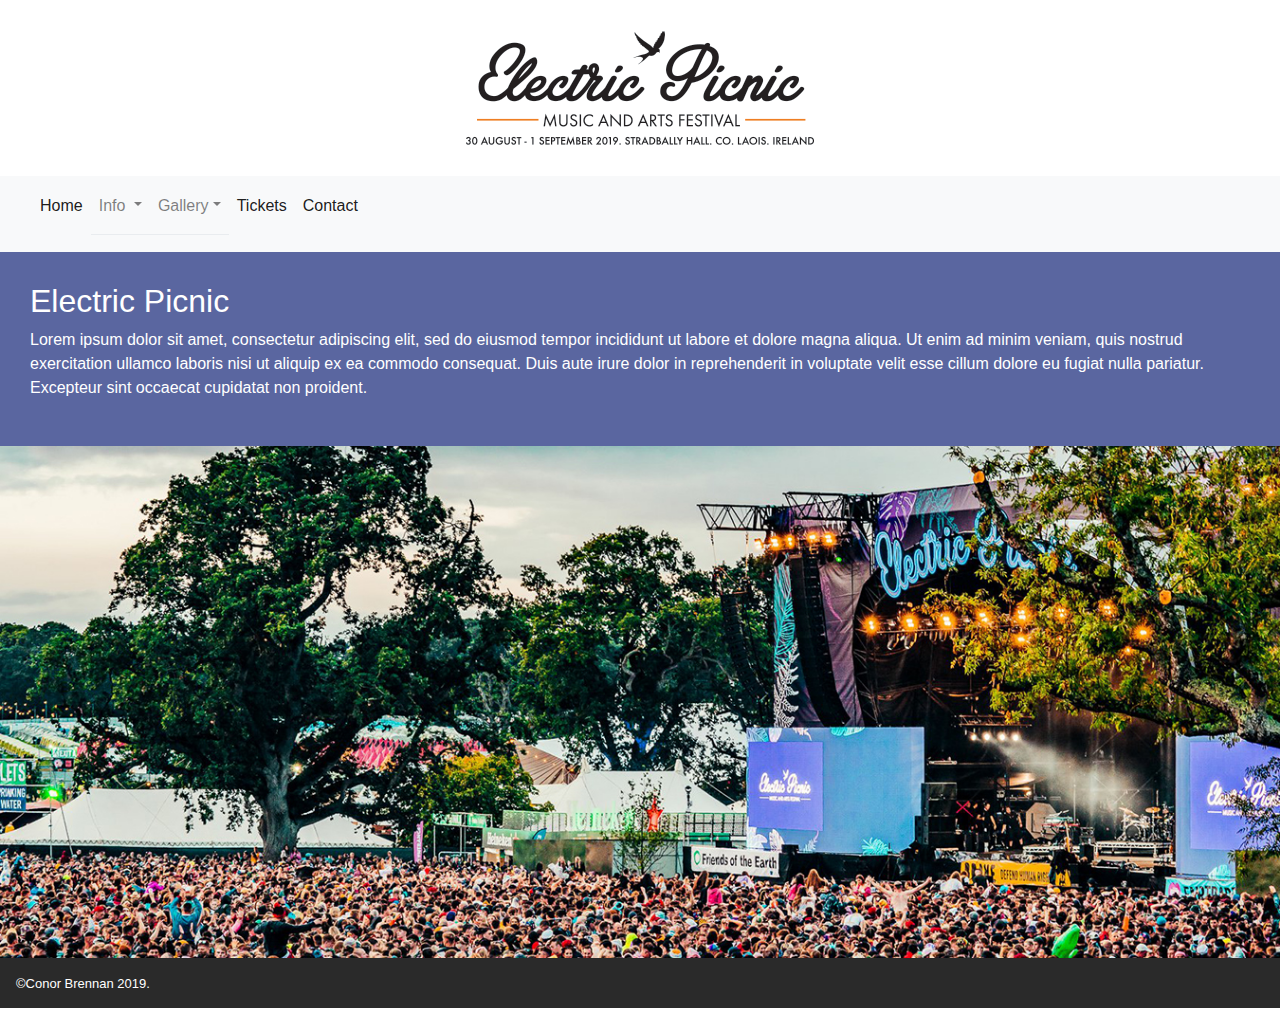
==== index.html @ 8f72f69b "Add files via upload" ====
<!doctype html>
<html>
<head>
<meta charset="utf-8">
<meta http-equiv="X-UA-Compatible" content="IE=edge">
<meta name="viewport" content="width=device-width, initial-scale=1.0">
<title>Home</title>
<link href="css/bootstrap-4.0.0.css" rel="stylesheet" type="text/css">
<link href="css/style.css" rel="stylesheet" type="text/css">
<!--The following script tag downloads a font from the Adobe Edge Web Fonts server for use within the web page. We recommend that you do not modify it.-->
<script>var __adobewebfontsappname__="dreamweaver"</script>
<script src="http://use.edgefonts.net/actor:n4:default;alfa-slab-one:n4:default.js" type="text/javascript"></script>
</head>

<body>
<header><img src="images/Logo.png" width="350" height="116" alt="Electric Picnic Logo"/></header>

<nav class="navbar navbar-expand-lg navbar-light bg-light"> <a class="navbar-brand" href="#"></a>
  <button class="navbar-toggler" type="button" data-toggle="collapse" data-target="#navbarSupportedContent2" aria-controls="navbarSupportedContent2" aria-expanded="false" aria-label="Toggle navigation"> <span class="navbar-toggler-icon"></span> </button>
  <div class="collapse navbar-collapse" id="navbarSupportedContent2">
    <ul class="navbar-nav mr-auto">
      <li class="nav-item active"> <a class="nav-link" href="index.html">Home <span class="sr-only">(current)</span></a> </li>
      <li class="nav-item"> </li>
      <li class="nav-item dropdown"> <a class="nav-link dropdown-toggle" href="#" id="navbarDropdown1" role="button" data-toggle="dropdown" aria-haspopup="true" aria-expanded="false"> Info </a>
		     <div class="dropdown-divider"></div>
        <div class="dropdown-menu" aria-labelledby="navbarDropdown1"> <a class="dropdown-item" href="lineup.html">Line Up</a> <a class="dropdown-item" href="news.html">News</a>
          <a class="dropdown-item" href="history.html">History</a> </div>
      </li>
      
		<li class="nav-item dropdown"> <a class="nav-link dropdown-toggle" href="#" id="navbarDropdown2" role="button" data-toggle="dropdown" aria-haspopup="true" aria-expanded="false"> Gallery</a>
		     <div class="dropdown-divider"></div>
        <div class="dropdown-menu" aria-labelledby="navbarDropdown1"> <a class="dropdown-item" href="photos.html">Photos</a> <a class="dropdown-item" href="videos.html">Videos</a></div>
      </li>
		<li class="nav-item active"> <a class="nav-link" href="tickets.html">Tickets <span class="sr-only">(current)</span></a> </li>
		<li class="nav-item active"> <a class="nav-link" href="contact.html">Contact <span class="sr-only">(current)</span></a> </li>
    </ul>
    <form class="form-inline my-2 my-lg-0">
</form>
  </div>
</nav>

<section id="section-1">
<h2>Electric Picnic</h2>	
<p>Lorem ipsum dolor sit amet, consectetur adipiscing elit, sed do eiusmod tempor incididunt ut labore et dolore magna aliqua. Ut enim ad minim veniam, quis nostrud exercitation ullamco laboris nisi ut aliquip ex ea commodo consequat. Duis aute irure dolor in reprehenderit in voluptate velit esse cillum dolore eu fugiat nulla pariatur. Excepteur sint occaecat cupidatat non proident.</p>
</section>
	
<div id="slider" >
<figure>
<img src="images/slider1.jpg" alt="image">
<img src="images/slider2.jpg" alt="image">
<img src="images/slider3.jpg" alt="image">
<img src="images/slider1.jpg" alt="image">
<img src="images/slider3.jpg" alt="image">
</figure>	
</div>
	
	
	
	
	
	
	
	
	
	
	
	
	
<footer>©Conor Brennan 2019.</footer>
<script src="js/jquery-3.2.1.min.js"></script>
<script src="js/popper.min.js"></script>
<script src="js/bootstrap-4.0.0.js"></script>
</body>
</html>
---- css/style.css ----
@charset "utf-8";

footer {
    font-size: small;
    text-align: left;
    clear: both;
    position: relative;
    left: 0;
    bottom: 0;
    height: 50px;
    width: 100%;
    color: white;
	background-color: #2a2a2a;
    padding-right: 16px;
    padding-left: 16px;
    padding-bottom: 0.01em;
    line-height: 4.0;
}

header {
    text-align: center;
    margin-top: 30px;
	margin-bottom: 30px;
}


@media (max-width: 650px){

header {
    margin-top: 30px;
}

}







.parent {
  display: flex;
  align-items: center;
  justify-content: center;
  flex-wrap: wrap;
  margin-left: -10px;
}

.parent .child {
  display: flex;
  align-items: stretch;
  width: 600px;
  height: 400px;
  padding: 5px;
  background-color: orange;
  margin-top: 10px;
  margin-left: 10px;
}

.child img {
  width: 100%;
  height: auto;
}

@media (max-width: 650px) {
  .parent .child {
    width: 100%;
    height: auto;
    display: block;
  }
}





.iframe-container{
  position: relative;
  width: 100%;
  padding-bottom: 56.25%; 
  height: 0;
}
.iframe-container iframe{
  position: absolute;
  top:0;
  left: 0;
  width: 100%;
  height: 100%;
}







#section-1{
  padding:30px;
  background:#5a66a0;
  color:#fff;
  text-align:left;
}

#section-2{
  padding:30px;
  background:#f4f4f4;
  text-align:center;
}






@keyframes slider {

0% {
	left: 0;
}

20% {
	left: 0;
}

25% {
	left: -100%;
}

45% {
    left: -100%;

}

50% {
		left: -200%;

}

70% {
	left: -200%;
}

75% {
	left: -300%;
}

95% {
	left: -300%;
}

100% {
	left: -400%;

}

}

#slider {
	overflow: hidden;
}

#slider figure img {
	width: 20%;
	float: left;
}

#slider figure {
	position: relative;
	width: 500%;
	margin: 0;
	left: 0;
	text-align: left;
	font-size: 0;
	animation: 20s slider infinite; 

}


form {
padding: 30px;	
	
}

.box1{
	position:relative;
	border: 5px solid orange; 
	padding: 25px;
	margin: 25px;
	background-color: #2a2a2a; 
	color: white;; 
	color: white;
	display: block;
	margin-left: auto;
	margin-right: auto;
	width: 70%;
}
	
.box2{
	position:relative;
	border: 5px solid orange; 
	padding: 25px;
	margin: 25px;
	background-color: #2a2a2a; 
	color: white;; 
	color: white;
	display: block;
	margin-left: auto;
	margin-right: auto;
	width: 70%;
}
	
.box3{
	position:relative;
	border: 5px solid orange; 
	padding: 25px;
	margin: 25px;
	background-color: #2a2a2a; 
	color: white;
	display: block;
	margin-left: auto;
	margin-right: auto;
	width: 70%;
}
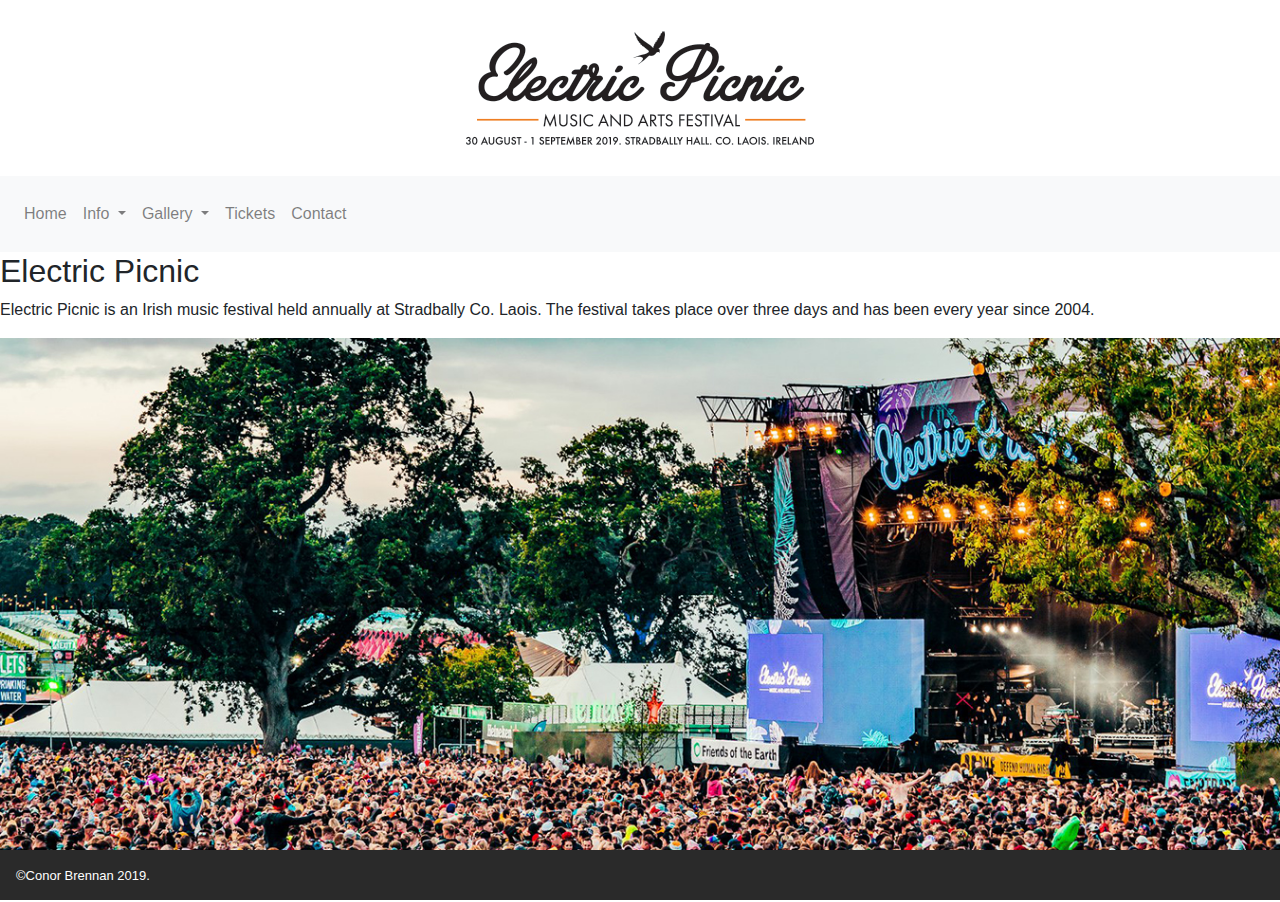
==== commit beb6fb33: "Add files via upload" ====
--- a/index.html
+++ b/index.html
@@ -1,5 +1,5 @@
 <!doctype html>
-<html>
+<html lang="en">
 <head>
 <meta charset="utf-8">
 <meta http-equiv="X-UA-Compatible" content="IE=edge">
@@ -9,39 +9,39 @@
 <link href="css/style.css" rel="stylesheet" type="text/css">
 <!--The following script tag downloads a font from the Adobe Edge Web Fonts server for use within the web page. We recommend that you do not modify it.-->
 <script>var __adobewebfontsappname__="dreamweaver"</script>
-<script src="http://use.edgefonts.net/actor:n4:default;alfa-slab-one:n4:default.js" type="text/javascript"></script>
 </head>
 
+	
 <body>
-<header><img src="images/Logo.png" width="350" height="116" alt="Electric Picnic Logo"/></header>
+<header><a href="index.html"><img src="images/Logo.png" width="350" height="116" alt="Electric Picnic Logo"/></a></header>
 
-<nav class="navbar navbar-expand-lg navbar-light bg-light"> <a class="navbar-brand" href="#"></a>
-  <button class="navbar-toggler" type="button" data-toggle="collapse" data-target="#navbarSupportedContent2" aria-controls="navbarSupportedContent2" aria-expanded="false" aria-label="Toggle navigation"> <span class="navbar-toggler-icon"></span> </button>
-  <div class="collapse navbar-collapse" id="navbarSupportedContent2">
+<nav class="navbar navbar-expand-lg navbar-light bg-light">
+<button class="navbar-toggler" type="button" data-toggle="collapse" data-target="#navbarSupportedContent1" aria-controls="navbarSupportedContent1" aria-expanded="false" aria-label="Toggle navigation"> <span class="navbar-toggler-icon"></span> </button>
+  <div class="collapse navbar-collapse" id="navbarSupportedContent1">
     <ul class="navbar-nav mr-auto">
-      <li class="nav-item active"> <a class="nav-link" href="index.html">Home <span class="sr-only">(current)</span></a> </li>
-      <li class="nav-item"> </li>
+      <li class="nav-item active"></li>
+		<li><a class="nav-link" href="index.html">Home <span class="sr-only"></span></a></li>
       <li class="nav-item dropdown"> <a class="nav-link dropdown-toggle" href="#" id="navbarDropdown1" role="button" data-toggle="dropdown" aria-haspopup="true" aria-expanded="false"> Info </a>
-		     <div class="dropdown-divider"></div>
-        <div class="dropdown-menu" aria-labelledby="navbarDropdown1"> <a class="dropdown-item" href="lineup.html">Line Up</a> <a class="dropdown-item" href="news.html">News</a>
-          <a class="dropdown-item" href="history.html">History</a> </div>
-      </li>
-      
-		<li class="nav-item dropdown"> <a class="nav-link dropdown-toggle" href="#" id="navbarDropdown2" role="button" data-toggle="dropdown" aria-haspopup="true" aria-expanded="false"> Gallery</a>
-		     <div class="dropdown-divider"></div>
-        <div class="dropdown-menu" aria-labelledby="navbarDropdown1"> <a class="dropdown-item" href="photos.html">Photos</a> <a class="dropdown-item" href="videos.html">Videos</a></div>
-      </li>
-		<li class="nav-item active"> <a class="nav-link" href="tickets.html">Tickets <span class="sr-only">(current)</span></a> </li>
-		<li class="nav-item active"> <a class="nav-link" href="contact.html">Contact <span class="sr-only">(current)</span></a> </li>
+        <div class="dropdown-menu" aria-labelledby="navbarDropdown1"> <a class="dropdown-item" href="news.html">Map</a> 
+			<a class="dropdown-item" href="lineup.html">Lineup</a> 
+			<a class="dropdown-item" href="history.html">History</a></div></li>
+		
+		<li class="nav-item dropdown"> <a class="nav-link dropdown-toggle" href="#" id="navbarDropdown2" role="button" data-toggle="dropdown" aria-haspopup="true" aria-expanded="false"> Gallery </a>
+        <div class="dropdown-menu" aria-labelledby="navbarDropdown1"> <a class="dropdown-item" href="photos.html">Photos</a> 
+			<a class="dropdown-item" href="videos.html">Videos</a> 
+			</div></li>
+			<li><a class="nav-link" href="tickets.html">Tickets <span class="sr-only"></span></a></li>
+			<li><a class="nav-link" href="contact.html">Contact <span class="sr-only"></span></a></li>
+      <li class="nav-item"></li>
     </ul>
     <form class="form-inline my-2 my-lg-0">
 </form>
   </div>
 </nav>
-
-<section id="section-1">
-<h2>Electric Picnic</h2>	
-<p>Lorem ipsum dolor sit amet, consectetur adipiscing elit, sed do eiusmod tempor incididunt ut labore et dolore magna aliqua. Ut enim ad minim veniam, quis nostrud exercitation ullamco laboris nisi ut aliquip ex ea commodo consequat. Duis aute irure dolor in reprehenderit in voluptate velit esse cillum dolore eu fugiat nulla pariatur. Excepteur sint occaecat cupidatat non proident.</p>
+	
+<section id="tbox">
+  <h2>Electric Picnic</h2>	
+<p>Electric Picnic is an Irish music festival held annually at Stradbally Co. Laois. The festival takes place over three days and has been every year since 2004.</p>
 </section>
 	
 <div id="slider" >
@@ -54,18 +54,6 @@
 </figure>	
 </div>
 	
-	
-	
-	
-	
-	
-	
-	
-	
-	
-	
-	
-	
 <footer>©Conor Brennan 2019.</footer>
 <script src="js/jquery-3.2.1.min.js"></script>
 <script src="js/popper.min.js"></script>
